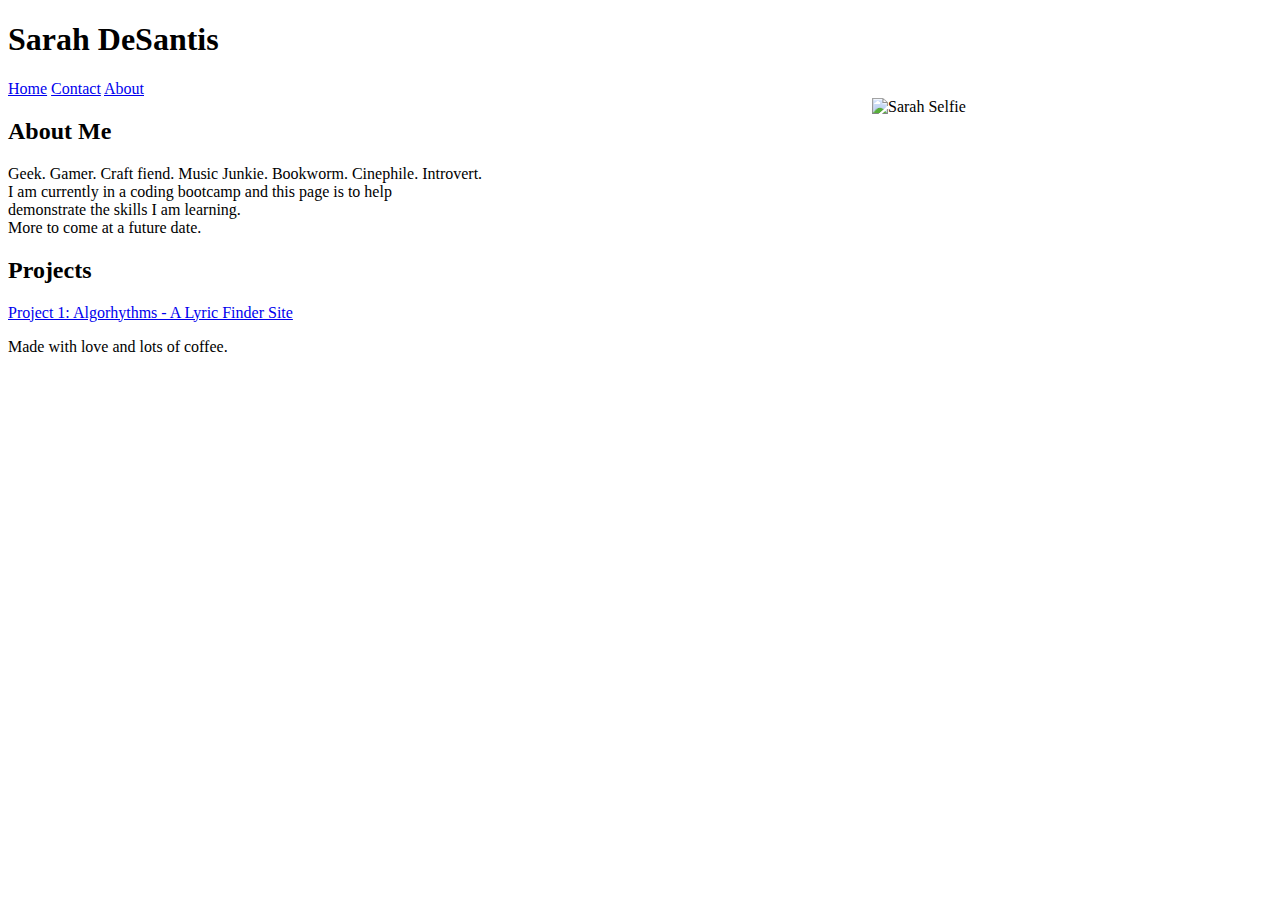
==== index.html @ 95a4bf0f "Update index.html" ====
<!DOCTYPE html>
<html lang="en">
<head>
    <meta name="pageview" content="width=device-width, initial-scale=1.0">
    <title>Sarah DeSantis</title>
    <link rel="stylesheet" href="style.css">
</head>

<header class="header">
    <class="header-right">
      <h1>Sarah DeSantis</h1>
      <a class="active" href="#home">Home</a>
      <a href="#contact">Contact</a>
      <a href="#about">About</a>
</header>

<img src="images/image1.jpeg" alt="Sarah Selfie" width="400" height="500" style="float: right">
 
<section class="about me">
    <h2>About Me</h2>
    <p>Geek. Gamer. Craft fiend. Music Junkie. Bookworm. Cinephile. Introvert.
    <br>I am currently in a coding bootcamp and this page is to help 
    <br>demonstrate the skills I am learning.
    <br>More to come at a future date.
    </p>
</section>

<section class="Projects">
    <h2> Projects</h2>
    <p>
        <a href="https://teamirteklu.github.io/project1/">Project 1: Algorhythms - A Lyric Finder Site</a>
    </p>
</section>
<section class="footer">
    <footer>
    Made with love and lots of coffee. 
    </footer>
</section>
  

</html>
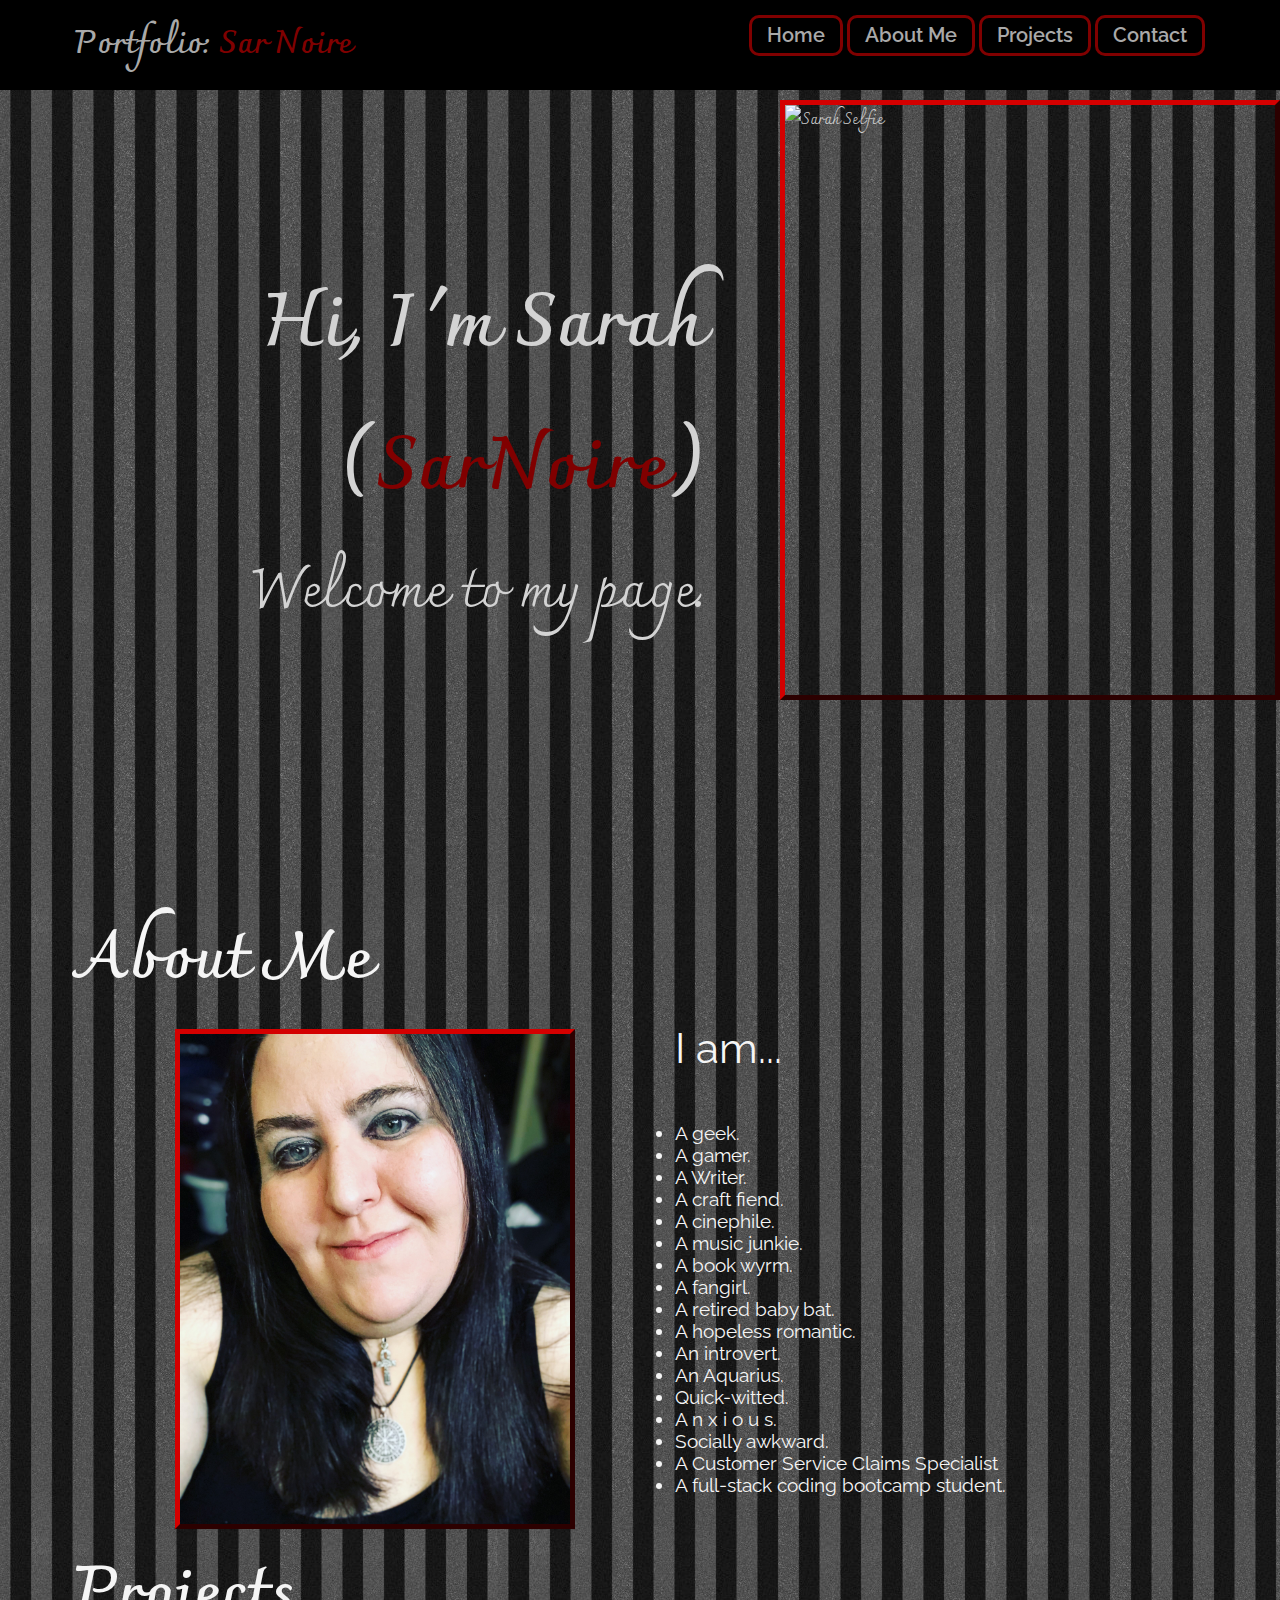
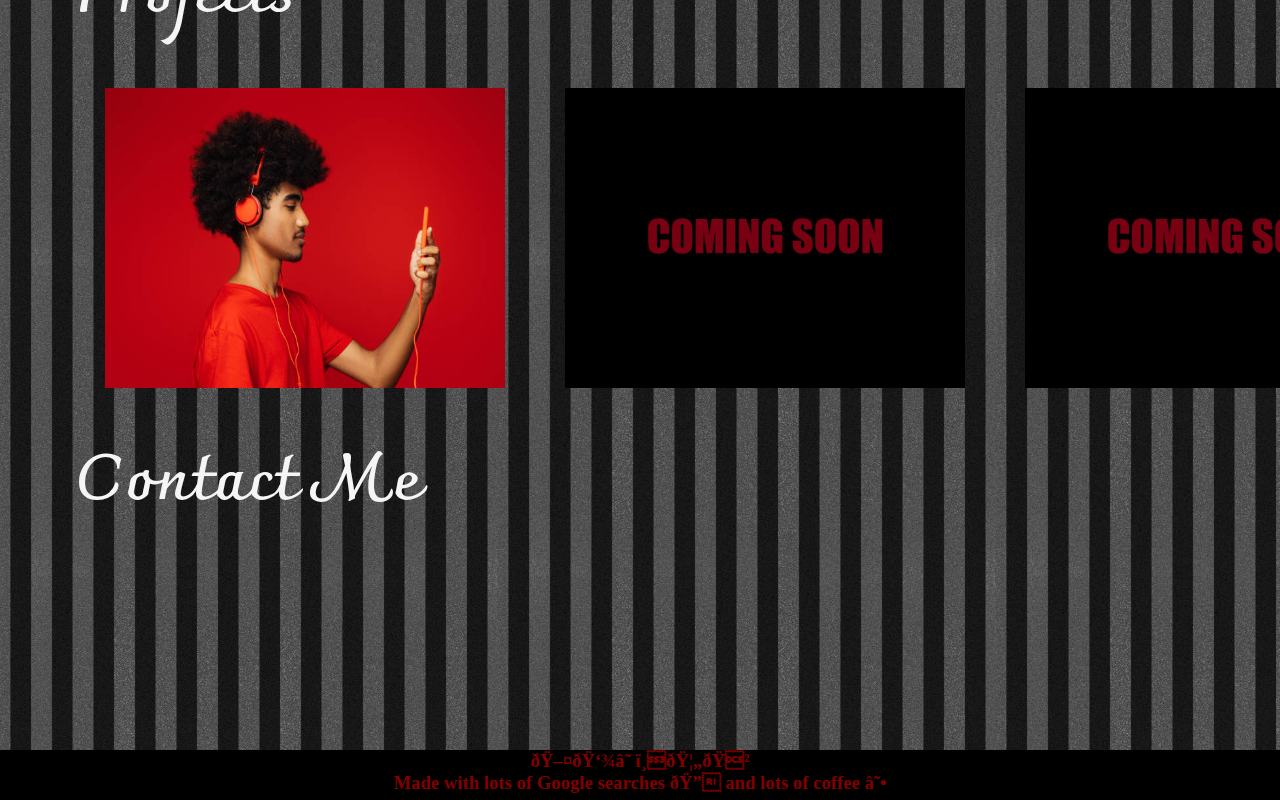
==== commit 4c3788f9: "Updates to the HTML & CSS" ====
--- a/index.html
+++ b/index.html
@@ -1,41 +1,122 @@
 <!DOCTYPE html>
 <html lang="en">
 <head>
+    <meta charset="UTF=8">
     <meta name="pageview" content="width=device-width, initial-scale=1.0">
-    <title>Sarah DeSantis</title>
-    <link rel="stylesheet" href="style.css">
+    <title>Portfolio: Sarah DeSantis</title>
+    <link rel="stylesheet" href="assets/css/style.css">
+    <link rel="preconnect" href="https://fonts.googleapis.com"><link rel="preconnect" href="https://fonts.gstatic.com" crossorigin><link href="https://fonts.googleapis.com/css2?family=Charmonman:wght@400;700&family=Raleway:wght@400;600;700&display=swap" rel="stylesheet">
+
+    <style> @import url('https://fonts.googleapis.com/css2?family=Charmonman:wght@400;700&display=swap'); </style>
+   <style> body {background-image: url("assets/images/dark-black-stripes-black-and-white-590013114.jpg")}</style>
 </head>
 
-<header class="header">
-    <class="header-right">
-      <h1>Sarah DeSantis</h1>
-      <a class="active" href="#home">Home</a>
-      <a href="#contact">Contact</a>
-      <a href="#about">About</a>
-</header>
+<body>
+    <!--Nav Bar-->
+    <header class= "header">
+        <div class="pagewidth">
+            <h1 class="header-title">Portfolio: <span>Sar Noire</span></h1>
+            <ul class="nav-links">
+            <li><a href="#home">Home</a></li>
+            <li><a href="#aboutme">About Me</a></li>
+            <li><a href="#projects">Projects</a></li>
+            <li><a href="#contact">Contact</a></li>
+            </ul>
+        </div>
+    </header>
 
-<img src="images/image1.jpeg" alt="Sarah Selfie" width="400" height="500" style="float: right">
- 
-<section class="about me">
-    <h2>About Me</h2>
-    <p>Geek. Gamer. Craft fiend. Music Junkie. Bookworm. Cinephile. Introvert.
-    <br>I am currently in a coding bootcamp and this page is to help 
-    <br>demonstrate the skills I am learning.
-    <br>More to come at a future date.
-    </p>
-</section>
+    <!-- Home Page -->
+    <section class="home" id="home">
+        <div class="pagewidth">
+            <div class="home-content">
+                <div class="text1">Hi, I'm Sarah (<span>SarNoire</span>)</div>
+                <div class="text2">Welcome to my page.</div>
+            </div>
+        </div>
+        
+        <img src="assets/images/image1.jpeg" alt="Sarah Selfie" width="500" height="600" class="picture">
+     </section>
 
-<section class="Projects">
-    <h2> Projects</h2>
-    <p>
-        <a href="https://teamirteklu.github.io/project1/">Project 1: Algorhythms - A Lyric Finder Site</a>
-    </p>
-</section>
-<section class="footer">
-    <footer>
-    Made with love and lots of coffee. 
+     <!-- About Me Section -->
+    <section class="aboutme" id="aboutme">
+        <div class="pagewidth">
+            <div class="aboutme-content">
+                <h1 class="title">About Me</h1>
+                <img src="assets/images/image2.jpeg" alt="Sarah Selfie" width="400" height="500" class="picture-2">
+                <p class="text3">
+                    I am...<br>
+                    <br>
+                    <ul>
+                        <li>A geek.</li> 
+                        <li>A gamer.</li>
+                        <li>A Writer.</li> 
+                        <li>A craft fiend.</li> 
+                        <li>A cinephile.</li>
+                        <li>A music junkie.</li> 
+                        <li>A book wyrm.</li> 
+                        <li>A fangirl.</li> 
+                        <li>A retired baby bat.</li> 
+                        <li>A hopeless romantic.</li> 
+                        <li>An introvert.</li> 
+                        <li>An Aquarius.</li>
+                        <li>Quick-witted.</li>
+                        <li>A n x i o u s.</li>
+                        <li>Socially awkward.</li>
+                        <li>A Customer Service Claims Specialist</li>
+                        <li>A full-stack coding bootcamp student.</li>
+                    </ul> 
+                </p>
+            </div>
+        </div>
+        
+        
+    </section>
+
+    <!-- Projects Section -->
+    <section class="projects" id="projects">
+        <div class="pagewidth">
+            <div class="project-content">
+                <h1 class="title">Projects</h1>
+                <div class="box">
+                <a href="https://teamirteklu.github.io/Algorhythyms-Project/" target="_blank"><img src="assets/images/algorhythym.png" alt="Algorhythyms" class="algorhythyms"></a>
+                <img src="assets/images/coming-soon.png" alt="Project 2" width="400" height="300" class="project2">
+                <img src="assets/images/coming-soon.png" alt="Project 3" width="400" height="300" class="project3">
+                </div>
+            </div>
+        </div>
+     </section>
+    
+    <!-- Contact Section -->
+    <section class="contact" id="contact">
+        <div class="pagewidth">
+            <div class="contact-content">
+                <h1 class="title">Contact Me</h1>
+                <div class="box">
+                    <ul>
+                        <li><a href="https://twitter.com/sarnoire" target="_blank"><ion-icon name="logo-twitter"></ion-icon>     
+                        </a></li>
+                        <li><a href="https://www.instagram.com/sarnoire/" target="_blank"><ion-icon name="logo-instagram"></ion-icon>      
+                        </a></li>
+                        <li><a href="https://www.youtube.com/@sarnoire/" target="_blank"><ion-icon name="logo-youtube"></ion-icon>
+                        </a></li>
+                        <li><a href="https://github.com/sarnoire" target="_blank"><ion-icon name="logo-github"></ion-icon>
+                        </a></li>
+                        <li><a href="mailto: sarnoire@gmail.com? subject=subject text"><ion-icon name="mail-outline"></ion-icon>
+                        </a></li>
+                    </ul>
+                </div>
+            </div>
+        </div>
+     </section>
+
+    <!--Footer-->
+    <footer class="footer">
+        <div class="pagewidth">
+            <h3>🖤👾☠️🦄🐲<br> Made with lots of Google searches 🔍 and lots of coffee ☕</h3>
     </footer>
-</section>
-  
 
-</html>+    <script type="module" src="https://unpkg.com/ionicons@5.5.2/dist/ionicons/ionicons.esm.js"></script>
+    <script nomodule src="https://unpkg.com/ionicons@5.5.2/dist/ionicons/ionicons.js"></script>
+</body>
+</html>
+
--- a/assets/css/style.css
+++ b/assets/css/style.css
@@ -0,0 +1,224 @@
+@import url('https://fonts.googleapis.com/css2?family=Charmonman:wght@400;700&family=Raleway:wght@400;600;700&display=swap');
+*{
+    padding: 0;
+    margin: 0;
+    box-sizing: border-box;
+    text-decoration: none;
+}
+
+.pagewidth {
+    max-width: 1500px;
+    padding: 0px 75px;
+    margin: auto;
+}
+
+/*Nav Bar*/
+.header {
+    overflow: auto;
+    position: fixed;
+    width: 100%;
+    padding: 15px 0px;
+    background: black;
+    font-family: 'Raleway', sans-serif;
+}
+
+.header .pagewidth {
+    display: flex;
+    align-items: left;
+    justify-content: space-between;
+
+}
+.header .header-title {
+    font-family: 'Charmonman', cursive;
+    font-weight:700;
+    color: darkgray;
+}
+
+.header .header-title span { 
+    color: maroon;
+}
+
+.header .nav-links li {
+    list-style: none;
+    display: inline-block;
+}
+
+.header .nav-links li a {
+    color: darkgray;
+    font-size: 20px;
+    font-weight: 600;
+    float: right;
+    align-items: center;
+    text-align: center;
+    padding: 15px;
+    line-height: 5px;
+    border: solid;
+    border-radius: 10px;
+    border-color: maroon;
+}
+
+.header .nav-links a:hover {
+    background-color: maroon;
+    color: black;
+}
+
+/*Home Page*/
+.home {
+    display: flex;
+    background: fixed;
+    height: 100vh;
+    color: lightgray;
+    font-family: 'Charmonman', cursive;
+}
+
+.home span {
+    color: maroon
+}
+
+.home .pagewidth {
+    margin: auto 0;
+}
+
+.home .home-content .text1 {
+    font-size: 75px;
+    font-weight: 700;
+    text-align: right;
+}
+
+.home .home-content .text2 {
+    font-size: 55px;
+    font-weight: 400;
+    text-align: right;
+}
+    
+.picture {
+    float: right;
+    align-items: baseline;
+    margin: 100px auto ;
+    padding: 0px;
+    border-style: outset;
+    border-radius: 0%;
+    border-color: maroon;
+    border-width: 5px;
+}
+
+/*About Me */
+
+.aboutme {
+    font-family: 'Raleway', sans-serif;
+}
+
+.aboutme .aboutme-content h1 {
+    text-align: left;
+    font-family: 'Charmonman', cursive;
+    color: whitesmoke;
+    font-weight: 700;
+    font-size: 65px;
+    
+}
+
+.aboutme .aboutme-content .picture-2 {
+    float: left;
+    margin: 5px 100px;
+    padding: 0px;
+    border-style: outset;
+    border-radius: 0%;
+    border-color: maroon;
+    border-width: 5px;
+}
+
+.aboutme .aboutme-content p {
+    font-size: 42px;
+    font-weight: 400;
+    color: whitesmoke;
+    text-align: left;
+}
+
+.aboutme .aboutme-content ul {
+    font-size: 19px;
+    font-weight: 400;
+    color: whitesmoke;
+    margin: auto;
+    text-align: left;
+}
+
+/* Projects */
+
+.projects .project-content {
+    float: left;
+    font-family: 'Raleway', sans-serif;
+}
+
+.projects .project-content h1 {
+    text-align: left;
+    font-family: 'Charmonman', cursive;
+    color: whitesmoke;
+    font-weight: 700;
+    font-size: 65px;
+}
+
+.projects .project-content .box {
+    display: flex;
+}
+
+.projects .project-content .box .algorhythyms {
+   height: 300px;
+   width: 400px;
+   margin: 30px; 
+}
+
+.projects .project-content .box .project2 {
+    margin: 30px; 
+ }
+
+ .projects .project-content .box .project3 {
+    margin: 30px; 
+ }
+   
+
+
+/* Contact  */
+.contact .contact-content {
+    margin: auto;
+}
+
+.contact .contact-content h1 {
+    text-align: left;
+    font-family: 'Charmonman', cursive;
+    color: whitesmoke;
+    font-weight: 700;
+    font-size: 65px;
+}
+
+.contact .contact-content .box {
+    display: flex;
+    align-items: center;
+    margin: 5px 10px;
+}
+
+.contact .contact-content .box ul {
+    list-style: none;
+    display: inline-flex;
+    margin: auto;
+}
+
+ion-icon {
+    font-size: 84px;
+    background-color: black;
+    color: maroon;
+    border-radius: 5px;
+}
+
+/*footer*/
+
+.footer{
+    background-color: black;
+    color: maroon;
+    text-align: center;
+    position: absolute;
+    bottom: -1500px;
+    width: 100%;
+    height: 50px
+  
+
+}   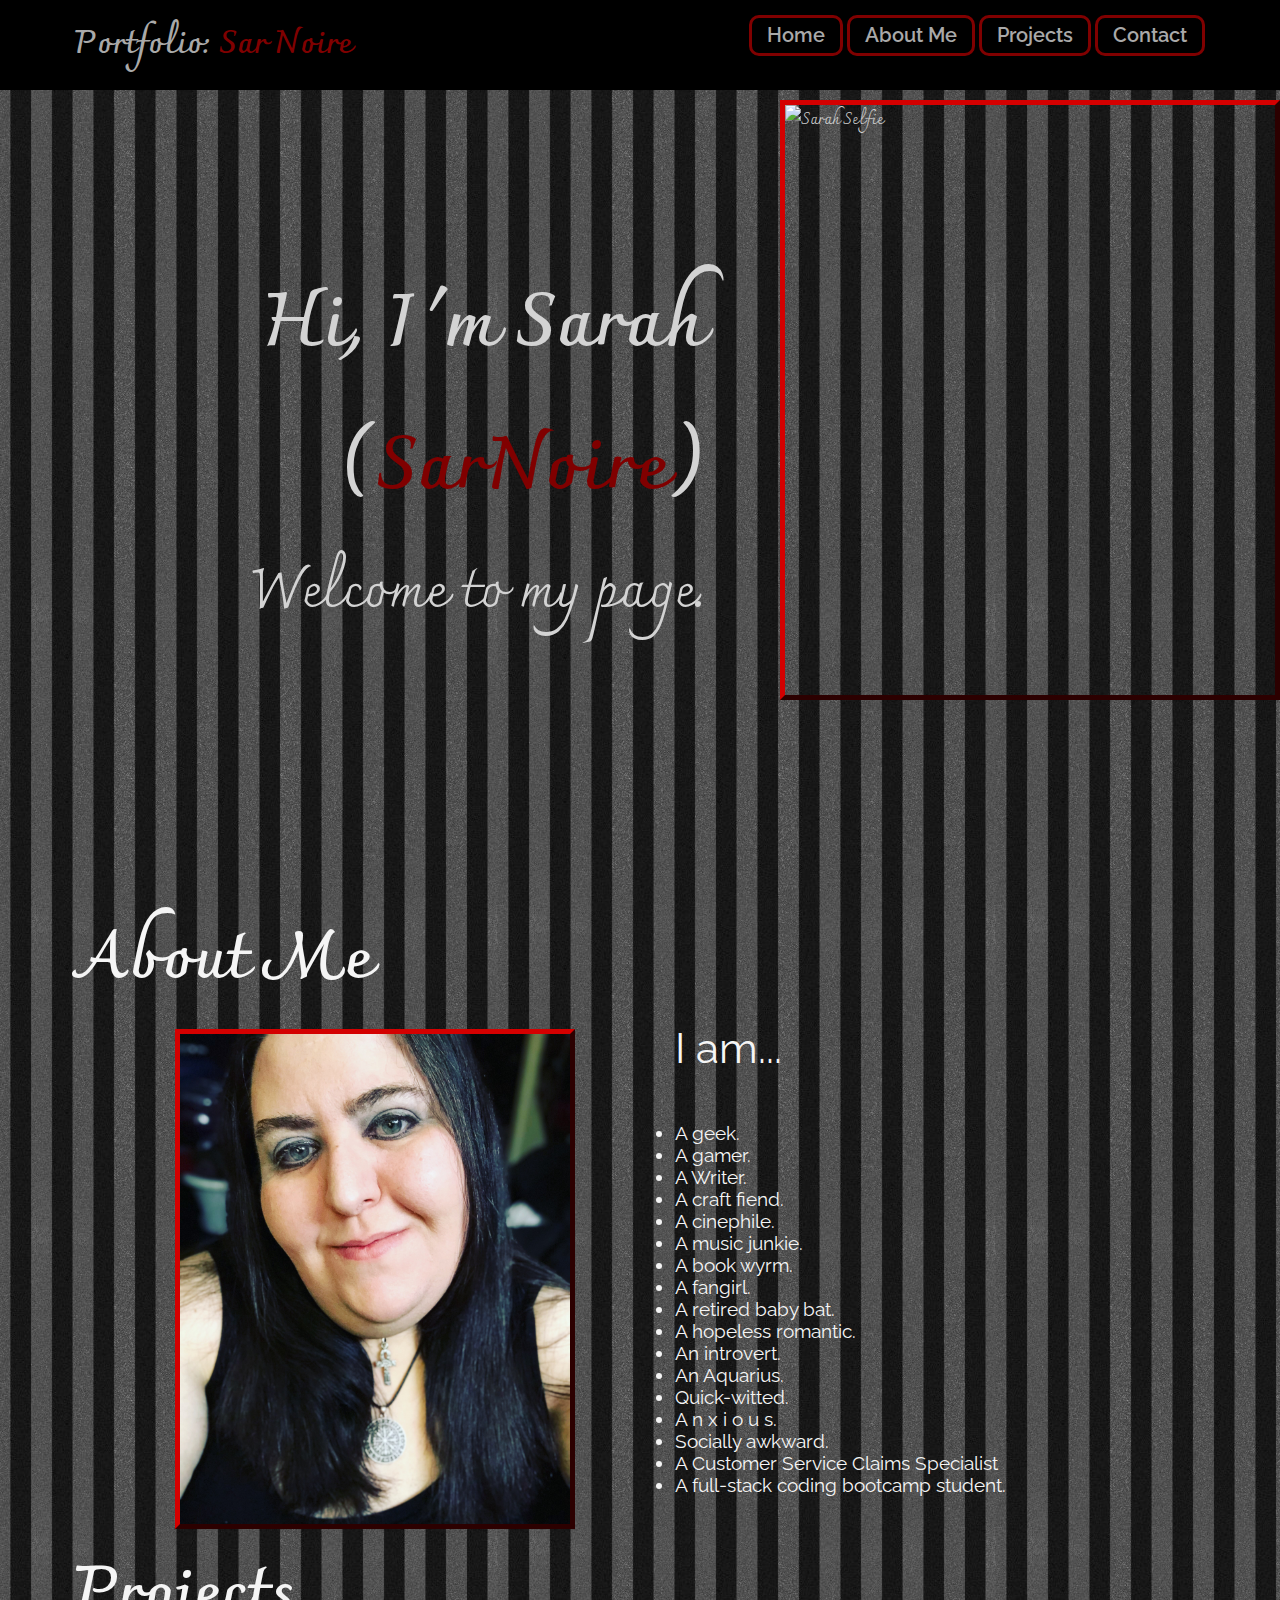
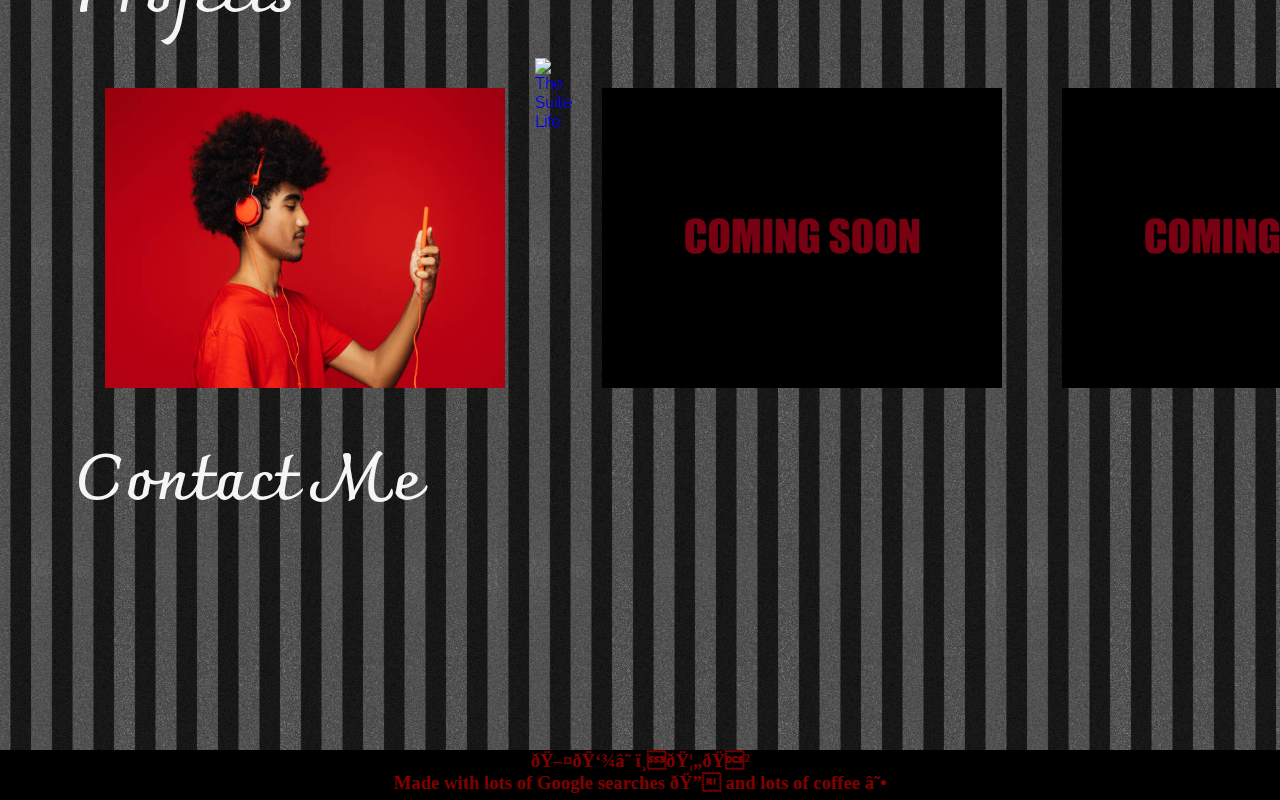
==== commit dff0406b: "Added Updates for project 2" ====
--- a/index.html
+++ b/index.html
@@ -79,6 +79,7 @@
                 <h1 class="title">Projects</h1>
                 <div class="box">
                 <a href="https://teamirteklu.github.io/Algorhythyms-Project/" target="_blank"><img src="assets/images/algorhythym.png" alt="Algorhythyms" class="algorhythyms"></a>
+                <a href="https://helenhosse.github.io/Travel-Passport/" target="_blank"><img src="assets/images/thesuitelife.png" alt="The Suite Life" class="Travel-Passport"></a>
                 <img src="assets/images/coming-soon.png" alt="Project 2" width="400" height="300" class="project2">
                 <img src="assets/images/coming-soon.png" alt="Project 3" width="400" height="300" class="project3">
                 </div>
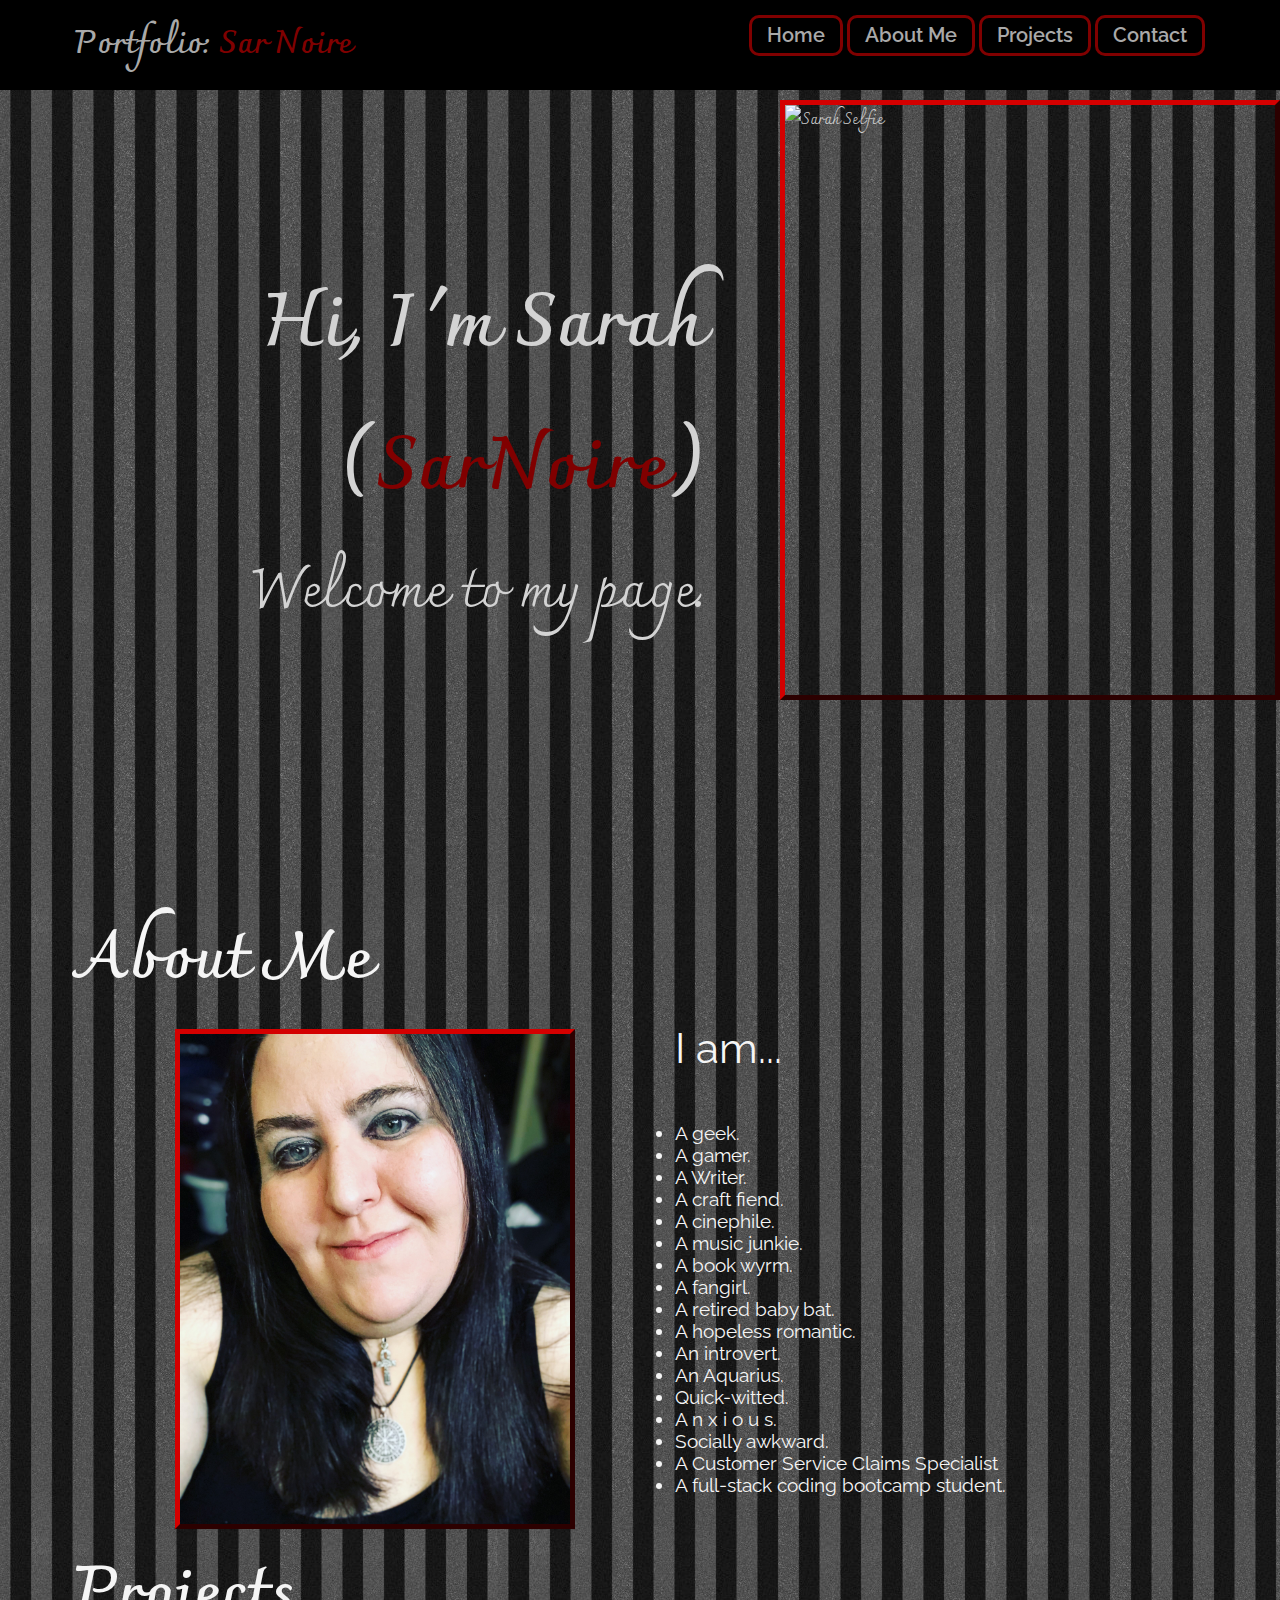
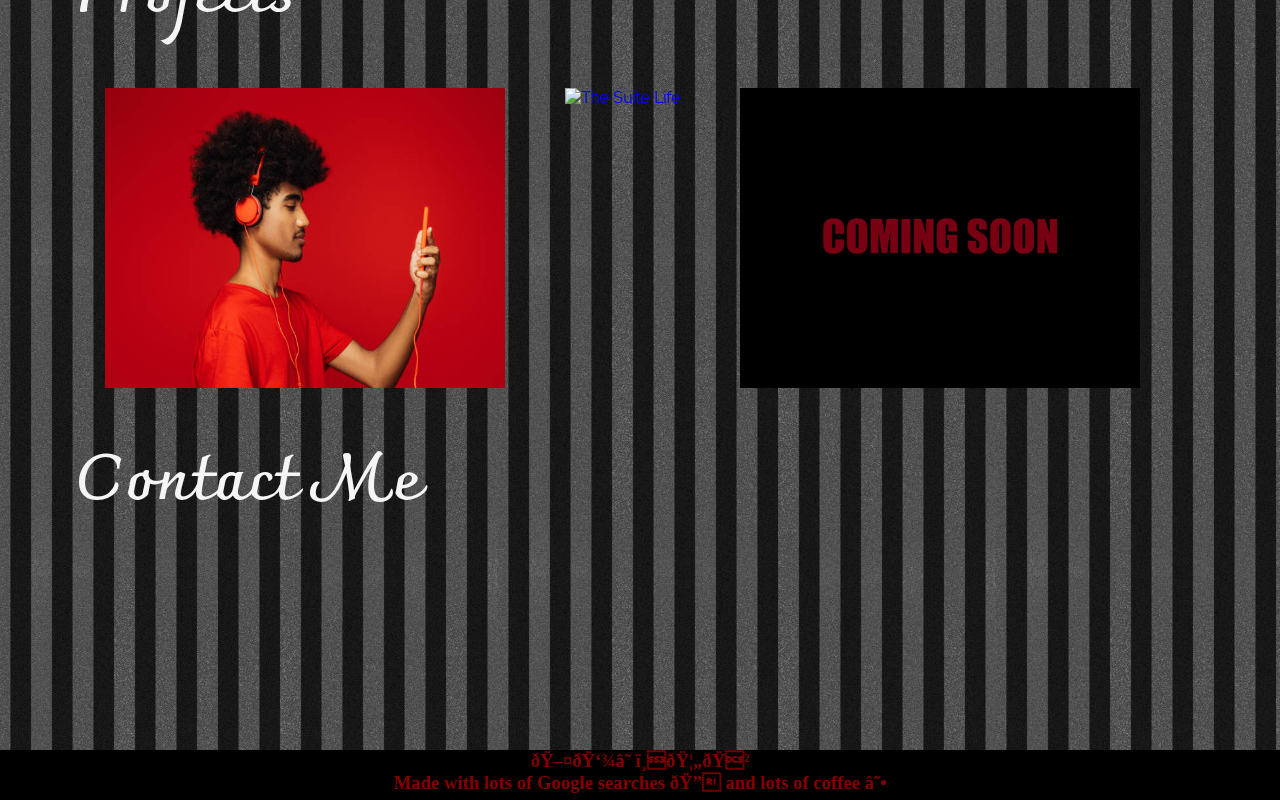
==== commit cf02c574: "HTML/CSS fix try 2 coding boogaloo" ====
--- a/index.html
+++ b/index.html
@@ -78,9 +78,8 @@
             <div class="project-content">
                 <h1 class="title">Projects</h1>
                 <div class="box">
-                <a href="https://teamirteklu.github.io/Algorhythyms-Project/" target="_blank"><img src="assets/images/algorhythym.png" alt="Algorhythyms" class="algorhythyms"></a>
-                <a href="https://helenhosse.github.io/Travel-Passport/" target="_blank"><img src="assets/images/thesuitelife.png" alt="The Suite Life" class="Travel-Passport"></a>
-                <img src="assets/images/coming-soon.png" alt="Project 2" width="400" height="300" class="project2">
+                <a href="https://teamirteklu.github.io/Algorhythyms-Project/" target="_blank"><img src="assets/images/algorhythym.png" alt="Algorhythyms" width="400" height="300" class="algorhythyms"></a>
+                <a href="https://helenhosse.github.io/Travel-Passport/" target="_blank"><img src="assets/images/thesuitelife.png" alt="The Suite Life" width="400" height="300" class="travelpassport"></a>
                 <img src="assets/images/coming-soon.png" alt="Project 3" width="400" height="300" class="project3">
                 </div>
             </div>
--- a/assets/css/style.css
+++ b/assets/css/style.css
@@ -167,7 +167,7 @@
    margin: 30px; 
 }
 
-.projects .project-content .box .project2 {
+.projects .project-content .box .travelpassport {
     margin: 30px; 
  }
 
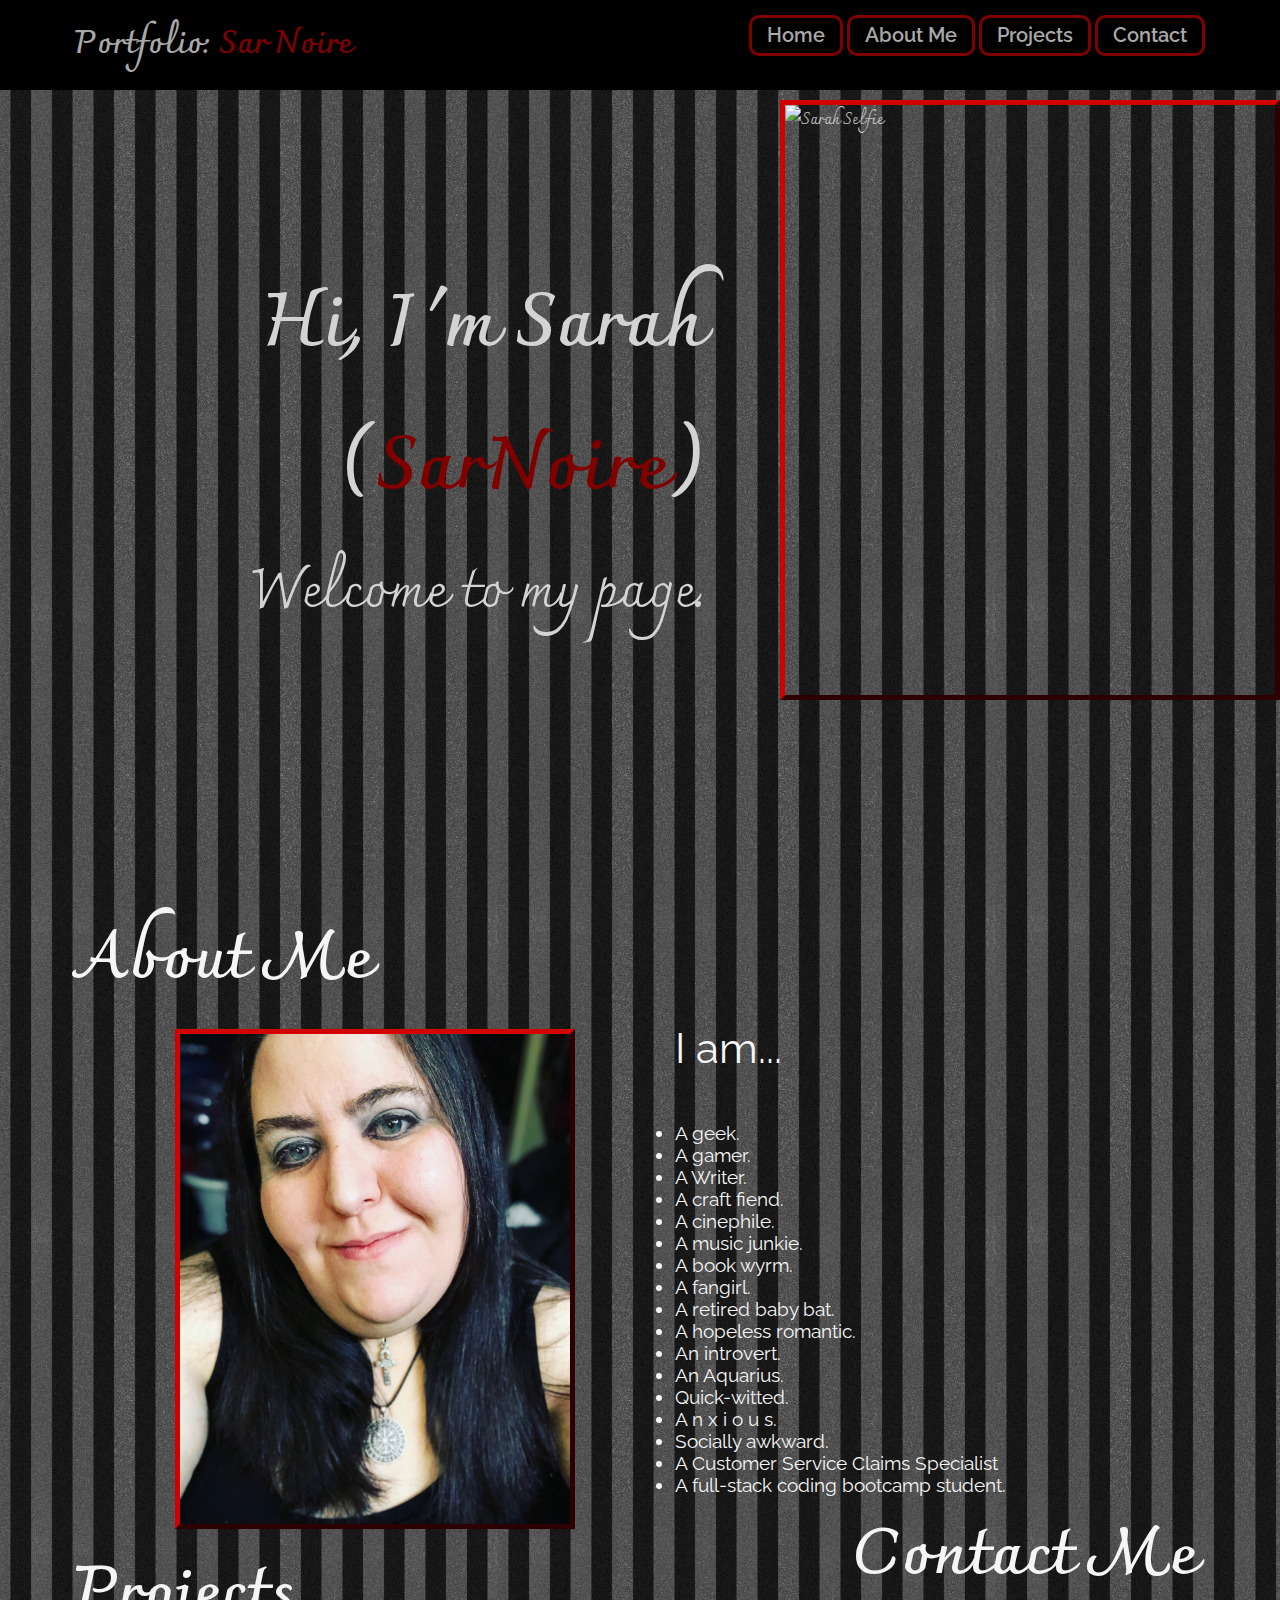
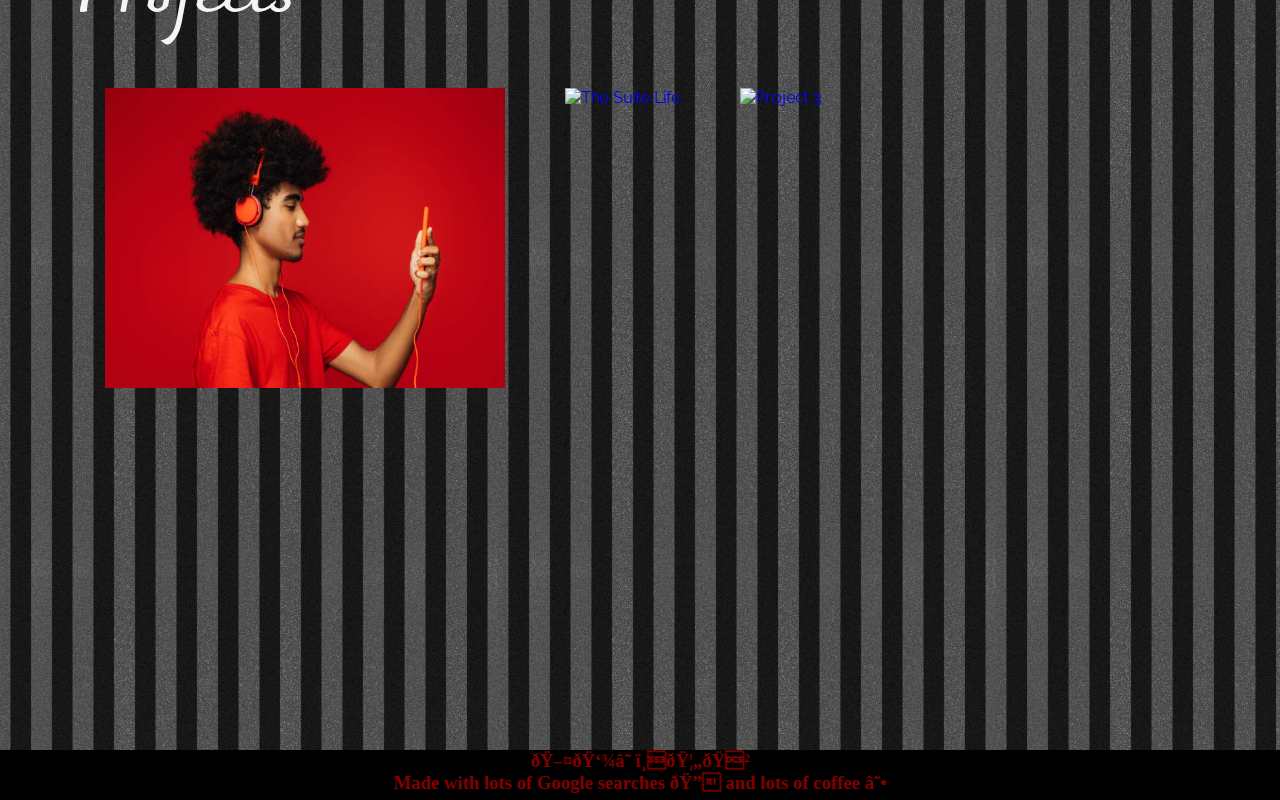
==== commit 6b6624f7: "Fixing broken link on project 3" ====
--- a/index.html
+++ b/index.html
@@ -80,7 +80,7 @@
                 <div class="box">
                 <a href="https://teamirteklu.github.io/Algorhythyms-Project/" target="_blank"><img src="assets/images/algorhythym.png" alt="Algorhythyms" width="400" height="300" class="algorhythyms"></a>
                 <a href="https://helenhosse.github.io/Travel-Passport/" target="_blank"><img src="assets/images/thesuitelife.png" alt="The Suite Life" width="400" height="300" class="travelpassport"></a>
-                <img src="assets/images/coming-soon.png" alt="Project 3" width="400" height="300" class="project3">
+                <a href="https://serene-escarpment-58173.herokuapp.com/" target="_blank"><img src="assets/images/anovelidea.png" alt="Project 3" width="400" height="300" class="project3"></a>
                 </div>
             </div>
         </div>
